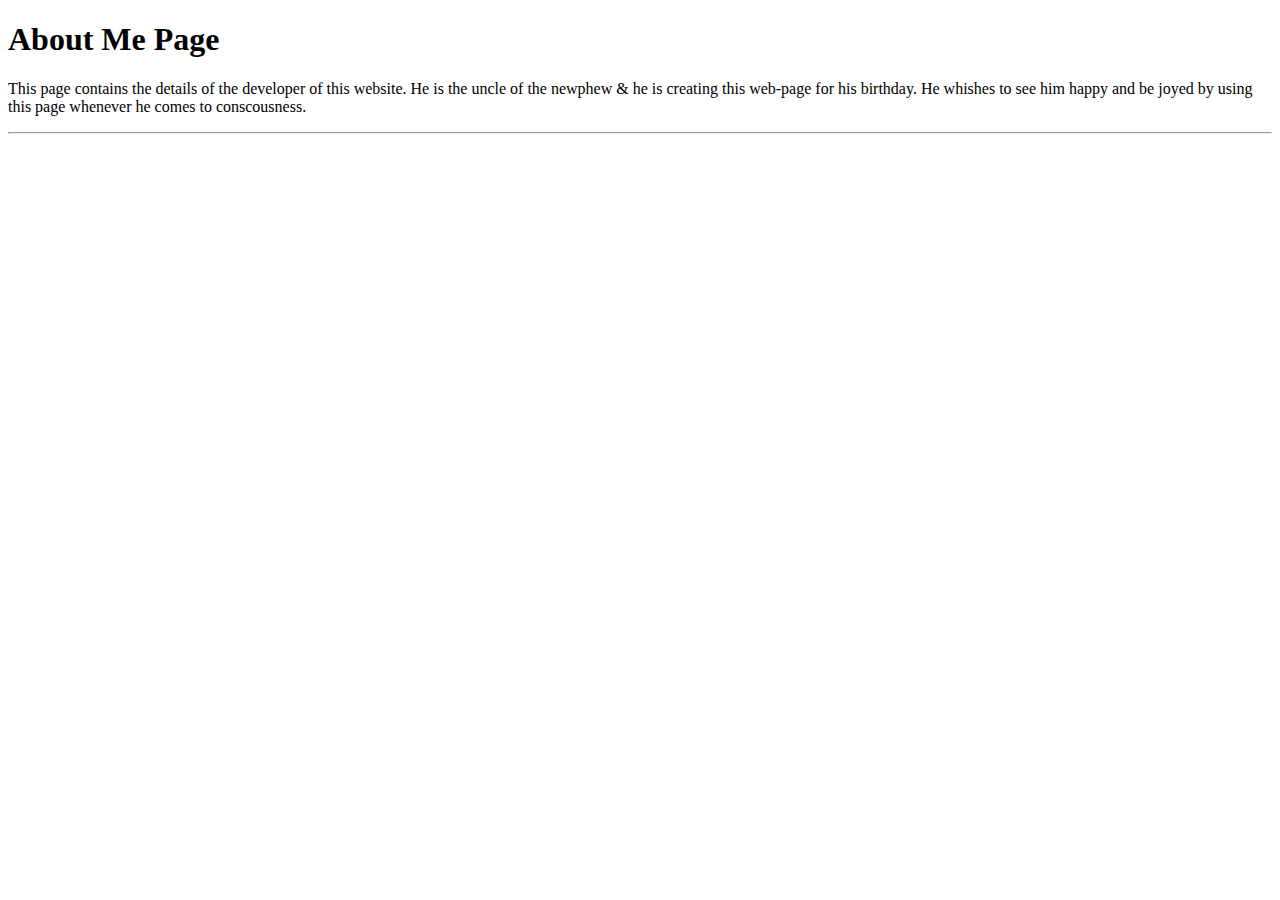
==== public/about.html @ 60e6e026 "Add files via upload" ====
<!DOCTYPE html>
<html lang="en">
<head>
    <meta charset="UTF-8">
    <meta name="viewport" content="width=device-width, initial-scale=1.0">
    <title>About Me Page</title>
</head>
<body>
    <h1>About Me Page</h1>
    <p>
       This page contains the details of the developer of this website.
       He is the uncle of the newphew & he is creating this web-page for his birthday.
       He whishes to see him happy and be joyed by using this page whenever he comes to conscousness.
       <hr/> 
    </p>
</body>
</html>
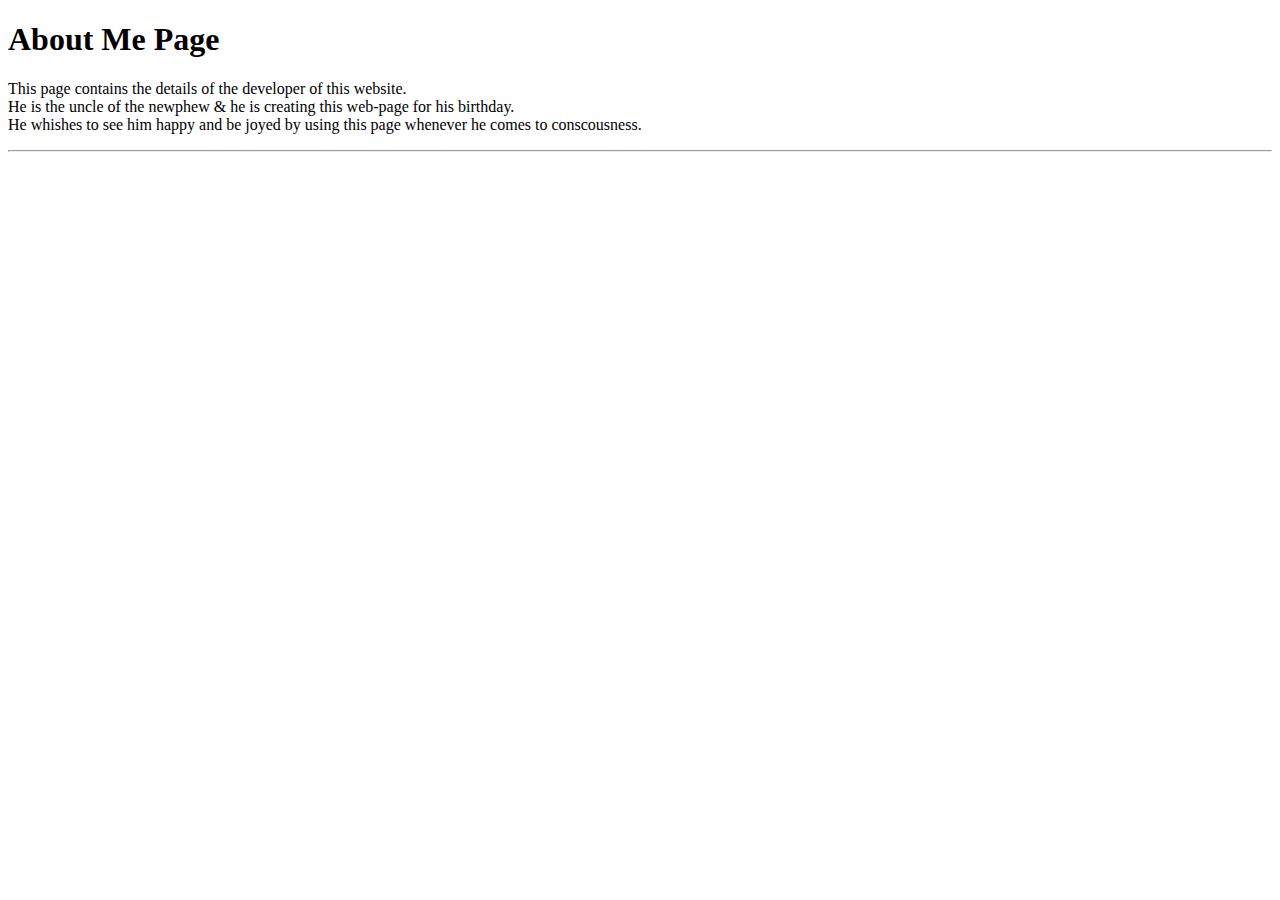
==== commit dd2375f0: "Update about.html" ====
--- a/public/about.html
+++ b/public/about.html
@@ -8,10 +8,10 @@
 <body>
     <h1>About Me Page</h1>
     <p>
-       This page contains the details of the developer of this website.
-       He is the uncle of the newphew & he is creating this web-page for his birthday.
-       He whishes to see him happy and be joyed by using this page whenever he comes to conscousness.
+       This page contains the details of the developer of this website.<br/>
+       He is the uncle of the newphew & he is creating this web-page for his birthday.<br/>
+       He whishes to see him happy and be joyed by using this page whenever he comes to conscousness.<br/>
        <hr/> 
     </p>
 </body>
-</html>+</html>
